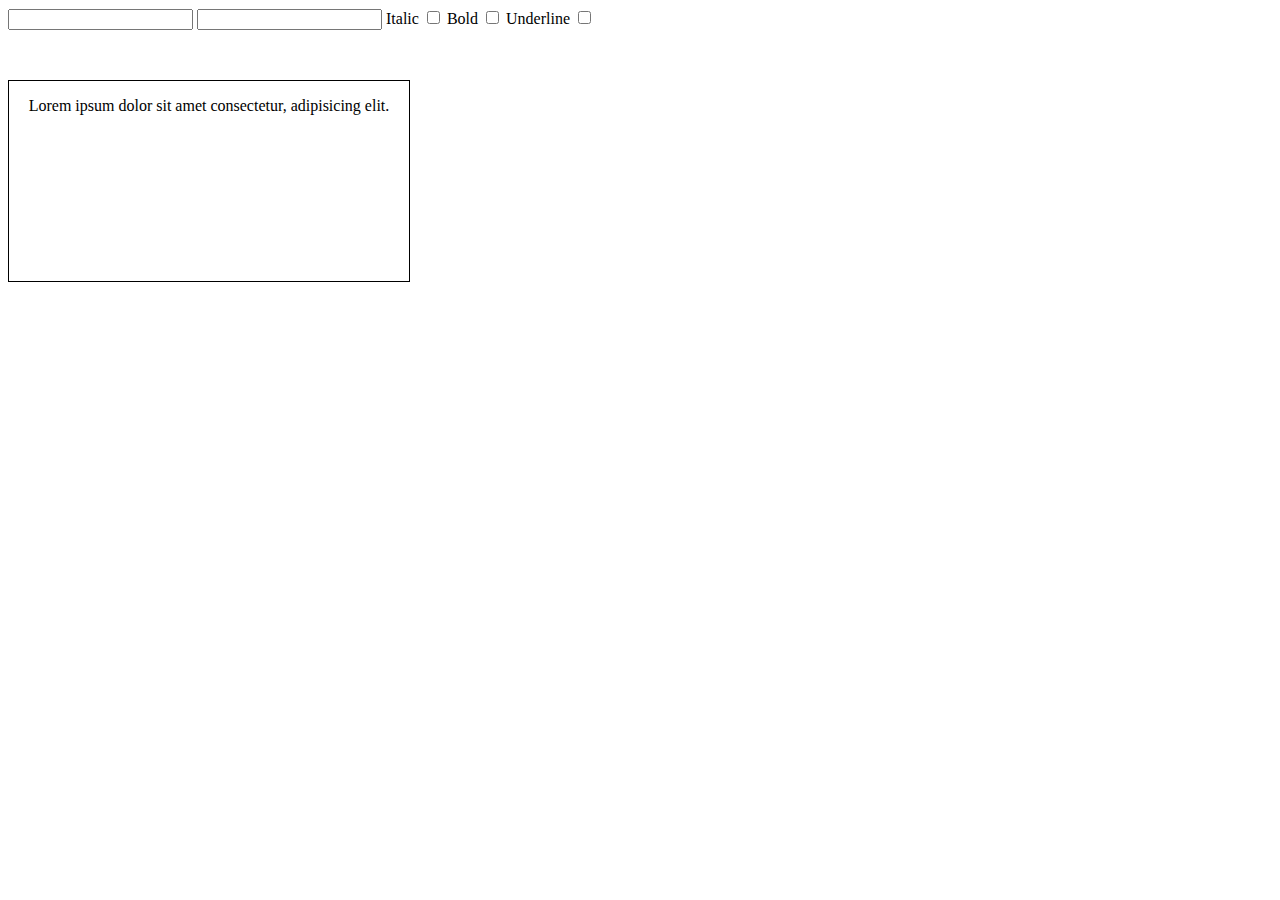
==== Day 2/index.html @ ff0b0f77 "complete Day 2" ====
<!DOCTYPE html>
<html lang="en">
<head>
    <meta charset="UTF-8">
    <meta name="viewport" content="width=device-width, initial-scale=1.0">
    <title>Document</title>
</head>
<body>
    
    <!-- <p onmouseover="mv()" onmouseout="mo()" id="box"></p>

    <input type="text"> -->

   
    <input list="font" style="display: inline;" id="fonts">
    <datalist id="font">
      <option value="Times New Roman" id="times">
      <option value="fantasy" id="fantasy">
    </datalist>
    <input list="fontSizes" style="display: inline;" id="fontSize">
    <datalist id="fontSizes">
      <option value="10px" id="one">
      <option value="15px" id="two">
    </datalist>
    <label for="">Italic</label>
    <input type="checkbox"  id="Italic">
    <label for="">Bold</label>
    <input type="checkbox"  id="Bold">
    <label for="">Underline</label>
    <input type="checkbox"  id="Underline">

    <div style="width: 400px; height: 200px; background-color: white; border: 1px black solid; margin-top:50px ; text-align: center;">
        <p  id="test">Lorem ipsum dolor sit amet consectetur, adipisicing elit.</p>
    </div>
        
    <script src="task 1.js"></script>
</body>
</html>
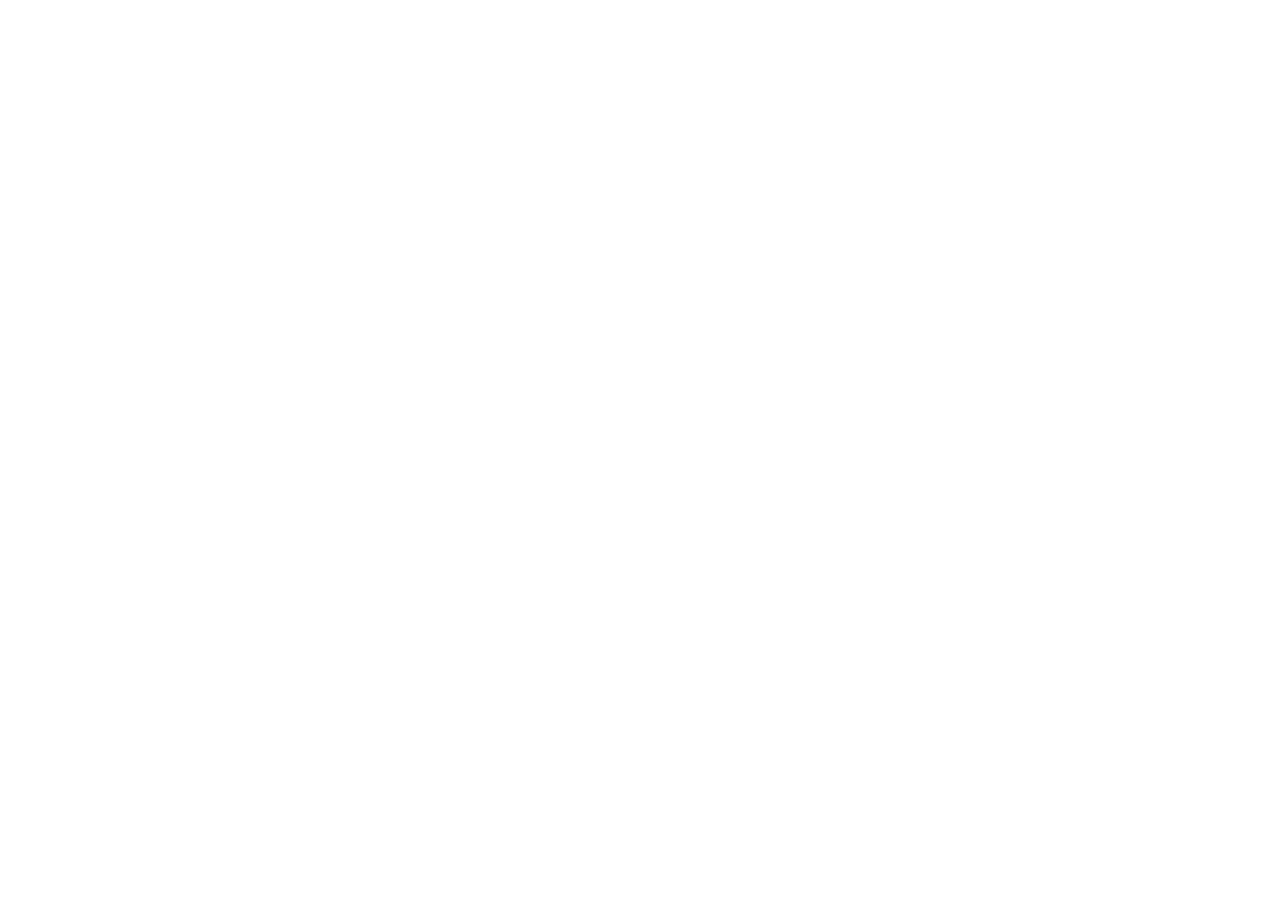
==== commit f634a9f8: "complete Day 2" ====
--- a/Day 2/index.html
+++ b/Day 2/index.html
@@ -12,26 +12,30 @@
     <input type="text"> -->
 
    
-    <input list="font" style="display: inline;" id="fonts">
+
+
+
+
+    <!-- <input list="font" style="display: inline;" id="fonts">
     <datalist id="font">
-      <option value="Times New Roman" id="times">
+      <option value="Times New Roman" id="times" selected>
       <option value="fantasy" id="fantasy">
     </datalist>
-    <input list="fontSizes" style="display: inline;" id="fontSize">
+    <input list="fontSizes"  style="display: inline;" id="fontSize">
     <datalist id="fontSizes">
-      <option value="10px" id="one">
+      <option value="10px" id="one" selected>
       <option value="15px" id="two">
     </datalist>
     <label for="">Italic</label>
-    <input type="checkbox"  id="Italic">
+    <input type="checkbox" name="Italic" id="Italic">
     <label for="">Bold</label>
-    <input type="checkbox"  id="Bold">
+    <input type="checkbox" name="Bold" id="Bold">
     <label for="">Underline</label>
-    <input type="checkbox"  id="Underline">
+    <input type="checkbox" name="Underline" id="Underline">
 
     <div style="width: 400px; height: 200px; background-color: white; border: 1px black solid; margin-top:50px ; text-align: center;">
         <p  id="test">Lorem ipsum dolor sit amet consectetur, adipisicing elit.</p>
-    </div>
+    </div> -->
         
     <script src="task 1.js"></script>
 </body>
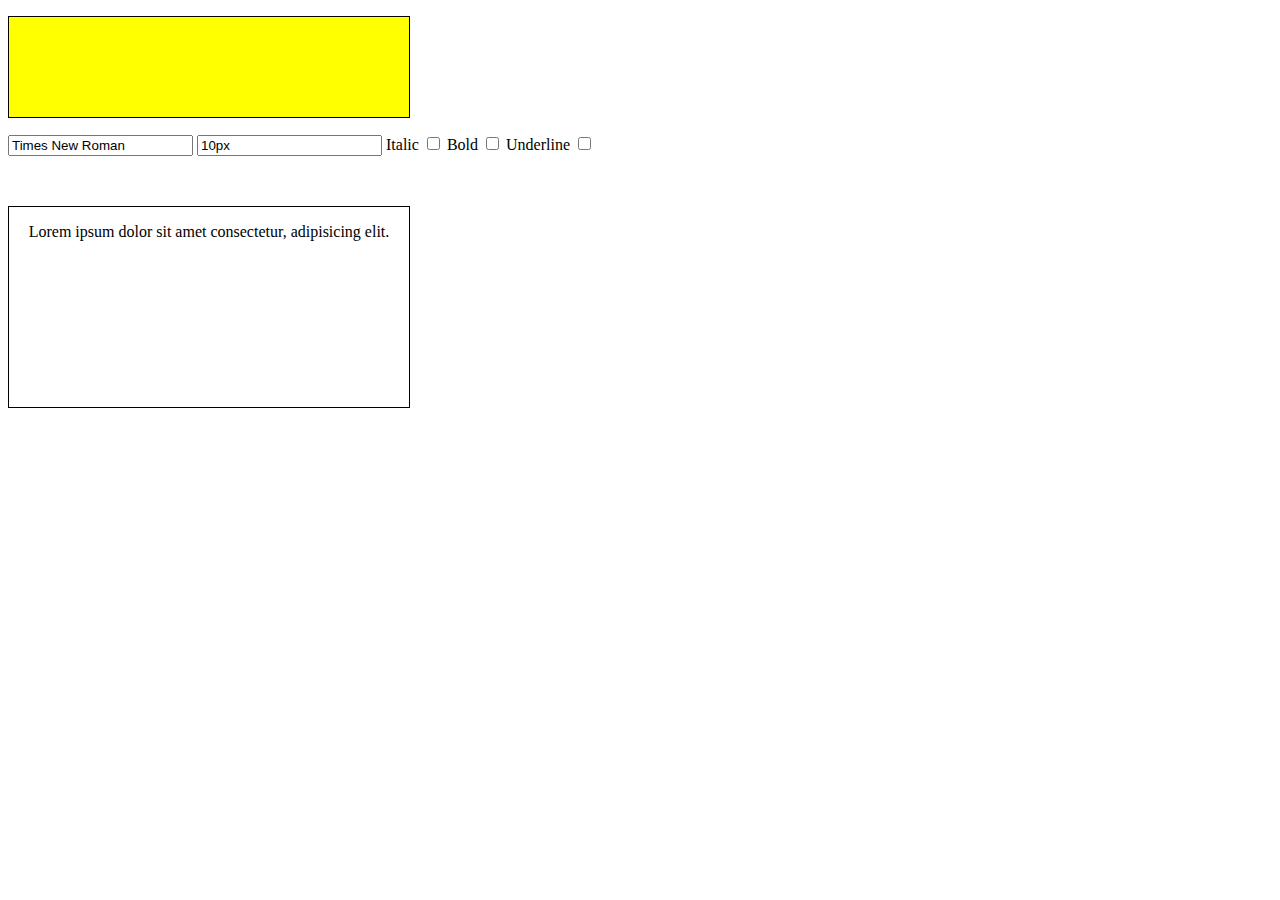
==== commit 06cdf6b4: "complete Day 3" ====
--- a/Day 2/index.html
+++ b/Day 2/index.html
@@ -7,16 +7,12 @@
 </head>
 <body>
     
-    <!-- <p onmouseover="mv()" onmouseout="mo()" id="box"></p>
+    <p onmouseover="mv()" onmouseout="mo()" id="box"></p>
 
-    <input type="text"> -->
+    
 
    
-
-
-
-
-    <!-- <input list="font" style="display: inline;" id="fonts">
+ <input list="font" style="display: inline;" id="fonts">
     <datalist id="font">
       <option value="Times New Roman" id="times" selected>
       <option value="fantasy" id="fantasy">
@@ -35,7 +31,7 @@
 
     <div style="width: 400px; height: 200px; background-color: white; border: 1px black solid; margin-top:50px ; text-align: center;">
         <p  id="test">Lorem ipsum dolor sit amet consectetur, adipisicing elit.</p>
-    </div> -->
+    </div> 
         
     <script src="task 1.js"></script>
 </body>
